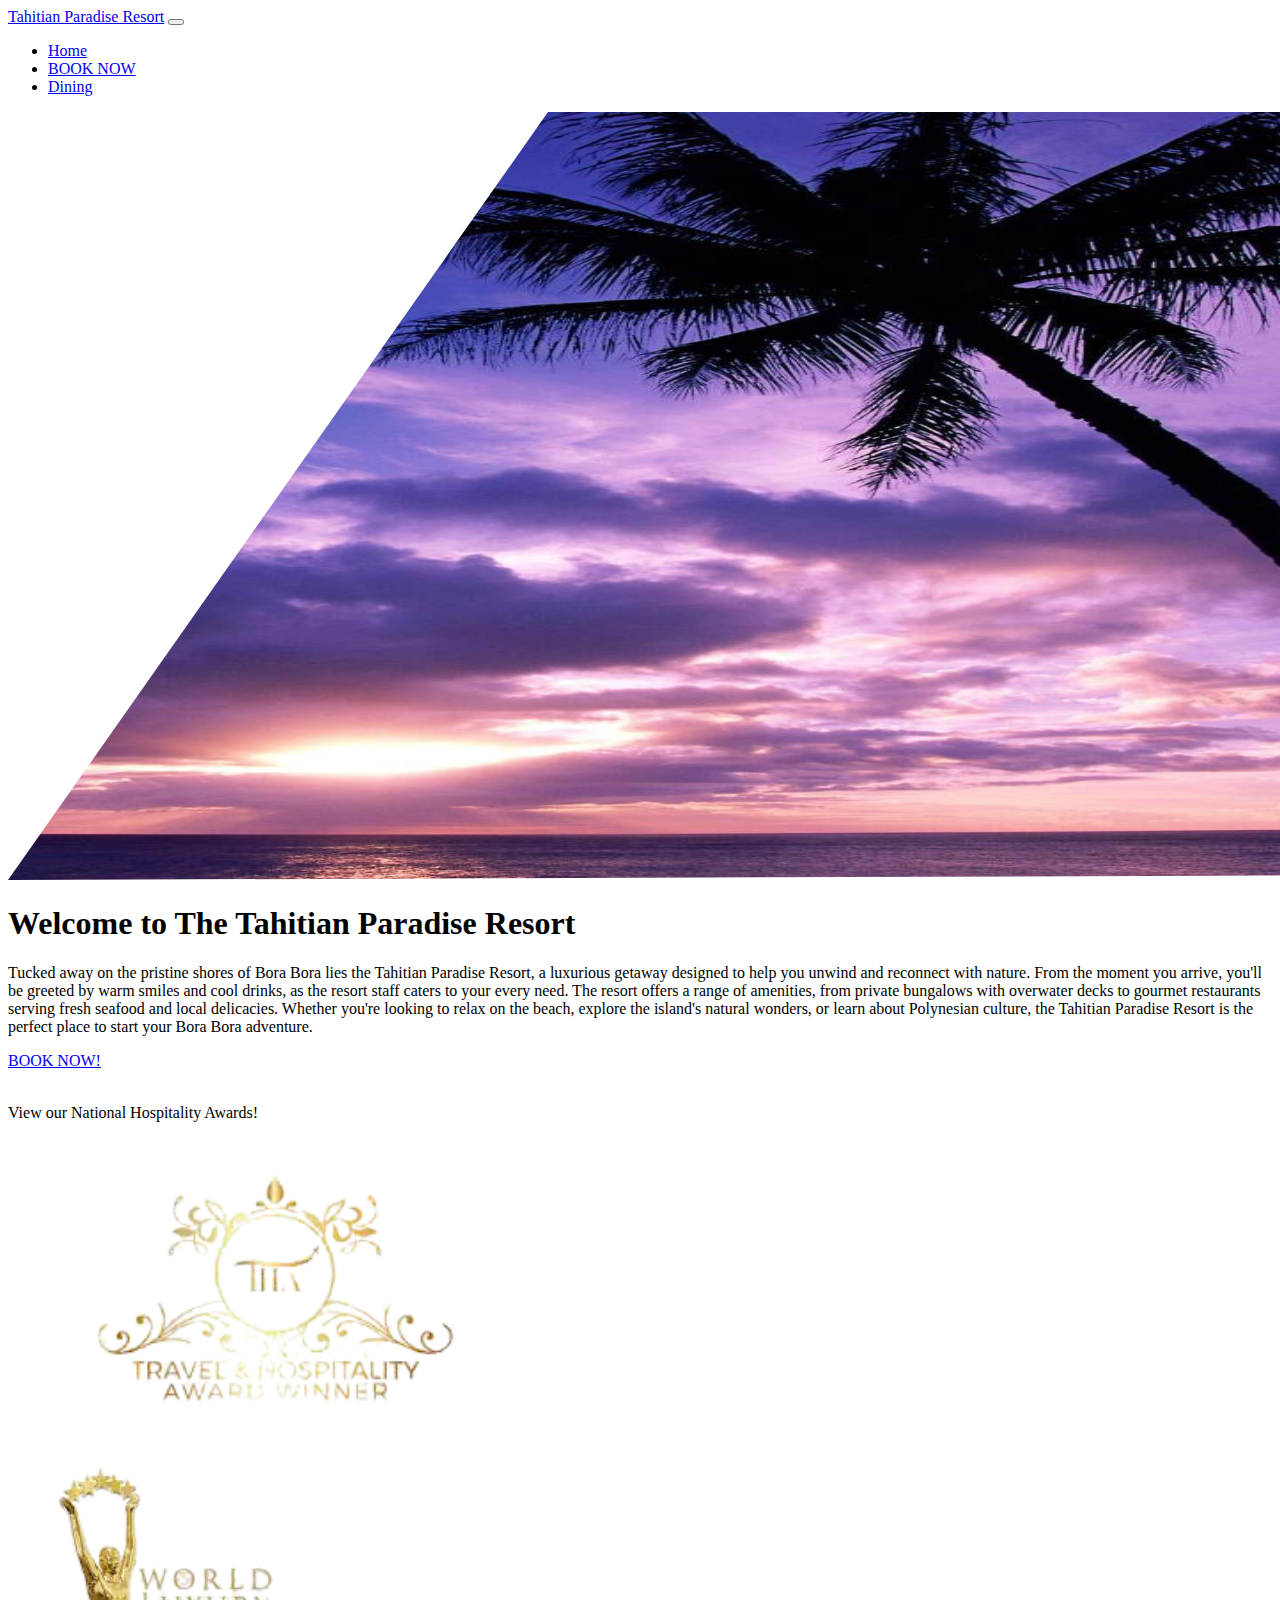
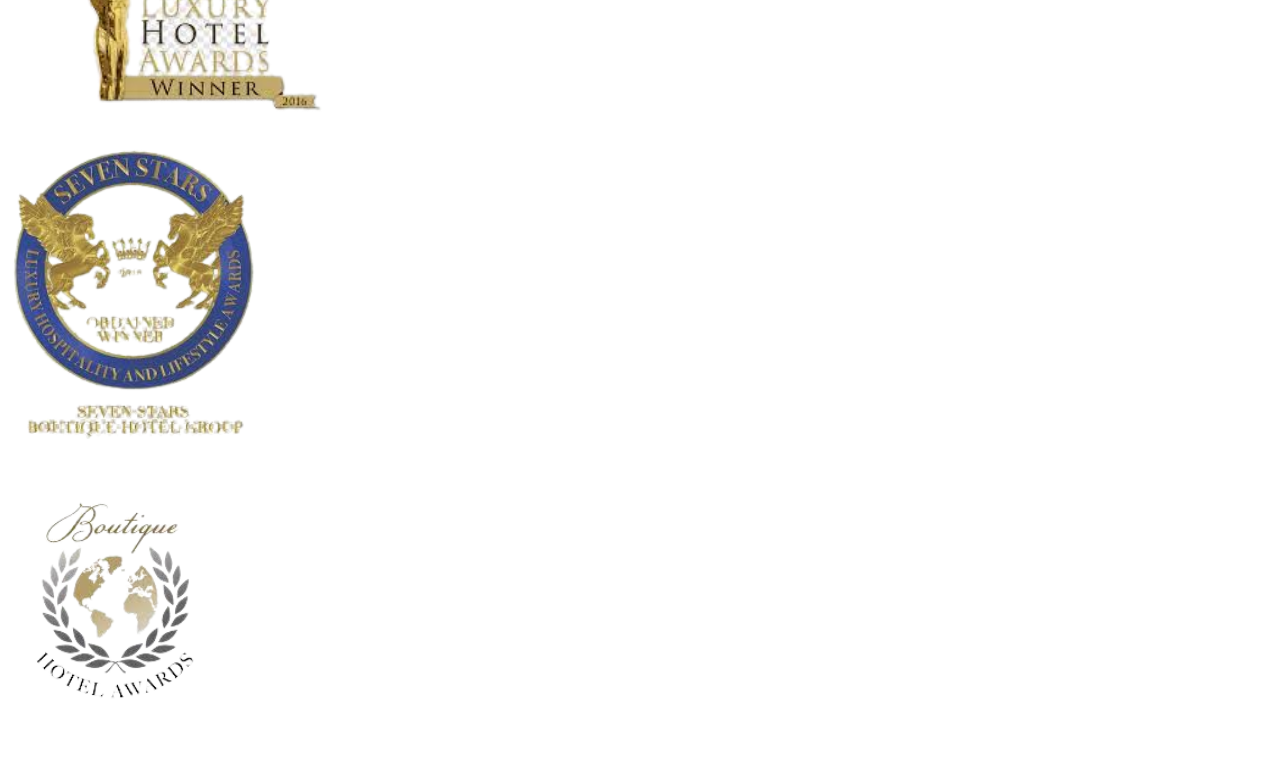
==== index.html @ 009a50f1 "init comit" ====
<!DOCTYPE html>
<html lang="en">
  <head>
    <meta charset="UTF-8" />
    <meta http-equiv="X-UA-Compatible" content="IE=edge" />
    <meta name="viewport" content="width=device-width, initial-scale=1.0" />
    <title>Vacation Resort</title>
    <link rel="stylesheet" href="styles/style.css" />
    <link
      href="https://cdn.jsdelivr.net/npm/bootstrap@5.3.0-alpha3/dist/css/bootstrap.min.css"
      rel="stylesheet"
      integrity="sha384-KK94CHFLLe+nY2dmCWGMq91rCGa5gtU4mk92HdvYe+M/SXH301p5ILy+dN9+nJOZ"
      crossorigin="anonymous"
    />
  </head>
  <body>
    <header>
      <nav class="navbar navbar-expand-lg navbar-light bg-light">
        <a class="navbar-brand" href="index.html">Tahitian Paradise Resort</a>
        <button
          class="navbar-toggler"
          type="button"
          data-toggle="collapse"
          data-target="#navbarText"
          aria-controls="navbarText"
          aria-expanded="false"
          aria-label="Toggle navigation"
        >
          <span class="navbar-toggler-icon"></span>
        </button>
        <div class="collapse navbar-collapse" id="navbarText">
          <ul class="navbar-nav mr-auto">
            <li class="nav-item active">
              <a class="nav-link active" href="index.html">Home</a>
            </li>
            <li class="nav-item">
              <a class="nav-link" href="booking.html">BOOK NOW</a>
            </li>
            <li class="nav-item">
              <a class="nav-link" href="dining.html">Dining</a>
            </li>
          </ul>
        </div>
      </nav>
    </header>

    <main class="container text-center my-5">
      <div id="container">
        <div class="overflow-hidden">
          <div class="container-fluid col-xxl-8">
            <div class="row flex-lg-nowrap align-items-center g-5">
              <div class="order-lg-1 w-100">
                <img
                  style="clip-path: polygon(25% 0%, 100% 0%, 100% 99%, 0% 100%)"
                  src="images/wallpaperflare.com_wallpaper.jpg"
                  class="d-block mx-lg-auto img-fluid"
                  alt="Photo by Milad Fakurian"
                  loading="lazy"
                  sizes="(max-width: 1080px) 100vw, 1080px"
                  width="2160"
                  height="768"
                />
              </div>
              <div class="col-lg-6 col-xl-5 text-center text-lg-start pt-lg-5 mt-xl-4">
                <div class="lc-block mb-4">
                  <div editable="rich">
                    <h1 class="fw-bold display-3">Welcome to The Tahitian Paradise Resort</h1>
                  </div>
                </div>

                <div class="lc-block mb-5">
                  <div editable="rich">
                    <p class="rfs-8">
                      Tucked away on the pristine shores of Bora Bora lies the Tahitian Paradise Resort, a luxurious
                      getaway designed to help you unwind and reconnect with nature. From the moment you arrive, you'll
                      be greeted by warm smiles and cool drinks, as the resort staff caters to your every need. The
                      resort offers a range of amenities, from private bungalows with overwater decks to gourmet
                      restaurants serving fresh seafood and local delicacies. Whether you're looking to relax on the
                      beach, explore the island's natural wonders, or learn about Polynesian culture, the Tahitian
                      Paradise Resort is the perfect place to start your Bora Bora adventure.
                    </p>
                  </div>
                </div>

                <div class="lc-block mb-6">
                  <a class="btn btn-primary px-4 me-md-2 btn-lg" href="booking.html" role="button">BOOK NOW!</a>
                </div>

                <div class="lc-block">
                  <br />
                  <div editable="rich">
                    <p class="fw-bold">View our National Hospitality Awards!</p>
                  </div>
                </div>
                <div class="row">
                  <div class="lc-block col-3">
                    <img
                      class="img-fluid wp-image-975"
                      src="images/travel-hospitality-award-removebg-preview.png"
                      width=""
                      height="300"
                      srcset=""
                      sizes=""
                      alt=""
                    />
                  </div>
                  <div class="lc-block col-3">
                    <img
                      class="img-fluid wp-image-977"
                      src="images\world-luxury-hotels-removebg-preview.png"
                      width=""
                      height="300"
                      srcset=""
                      sizes=""
                      alt=""
                    />
                  </div>
                  <div class="lc-block col-3">
                    <img
                      class="img-fluid wp-image-974"
                      src="images\seven-stars-award-removebg-preview.png"
                      width=""
                      height="300"
                      srcset=""
                      sizes=""
                      alt=""
                    />
                  </div>
                  <div class="lc-block col-3">
                    <img
                      class="img-fluid wp-image-967"
                      src="images\boutiqe-awards-removebg-preview.png"
                      width=""
                      height="300"
                      srcset=""
                      sizes=""
                      alt=""
                    />
                  </div>
                </div>
              </div>
            </div>
            <!-- /lc-block -->
          </div>
        </div>

        <!-- <p>
          Bora Bora is a small, stunning island located in the South Pacific, known for its crystal clear waters,
          colorful coral reefs, and luxurious resorts. With its turquoise lagoon and towering Mount Otemanu, it's no
          wonder that Bora Bora is often considered one of the most beautiful islands in the world. The island is also
          known for its rich Polynesian culture, with traditional music, dance, and crafts still thriving in local
          villages.
        </p>
        <hr />
        <p>
          Tucked away on the pristine shores of Bora Bora lies the Tahitian Paradise Resort, a luxurious getaway
          designed to help you unwind and reconnect with nature. From the moment you arrive, you'll be greeted by warm
          smiles and cool drinks, as the resort staff caters to your every need. The resort offers a range of amenities,
          from private bungalows with overwater decks to gourmet restaurants serving fresh seafood and local delicacies.
          Whether you're looking to relax on the beach, explore the island's natural wonders, or learn about Polynesian
          culture, the Tahitian Paradise Resort is the perfect place to start your Bora Bora adventure.
        </p> -->
      </div>
    </main>
    <footer></footer>
    <script
      src="https://cdn.jsdelivr.net/npm/bootstrap@5.3.0-alpha3/dist/js/bootstrap.bundle.min.js"
      integrity="sha384-ENjdO4Dr2bkBIFxQpeoTz1HIcje39Wm4jDKdf19U8gI4ddQ3GYNS7NTKfAdVQSZe"
      crossorigin="anonymous"
    ></script>

    <script src="scripts/main.js"></script>
  </body>
</html>
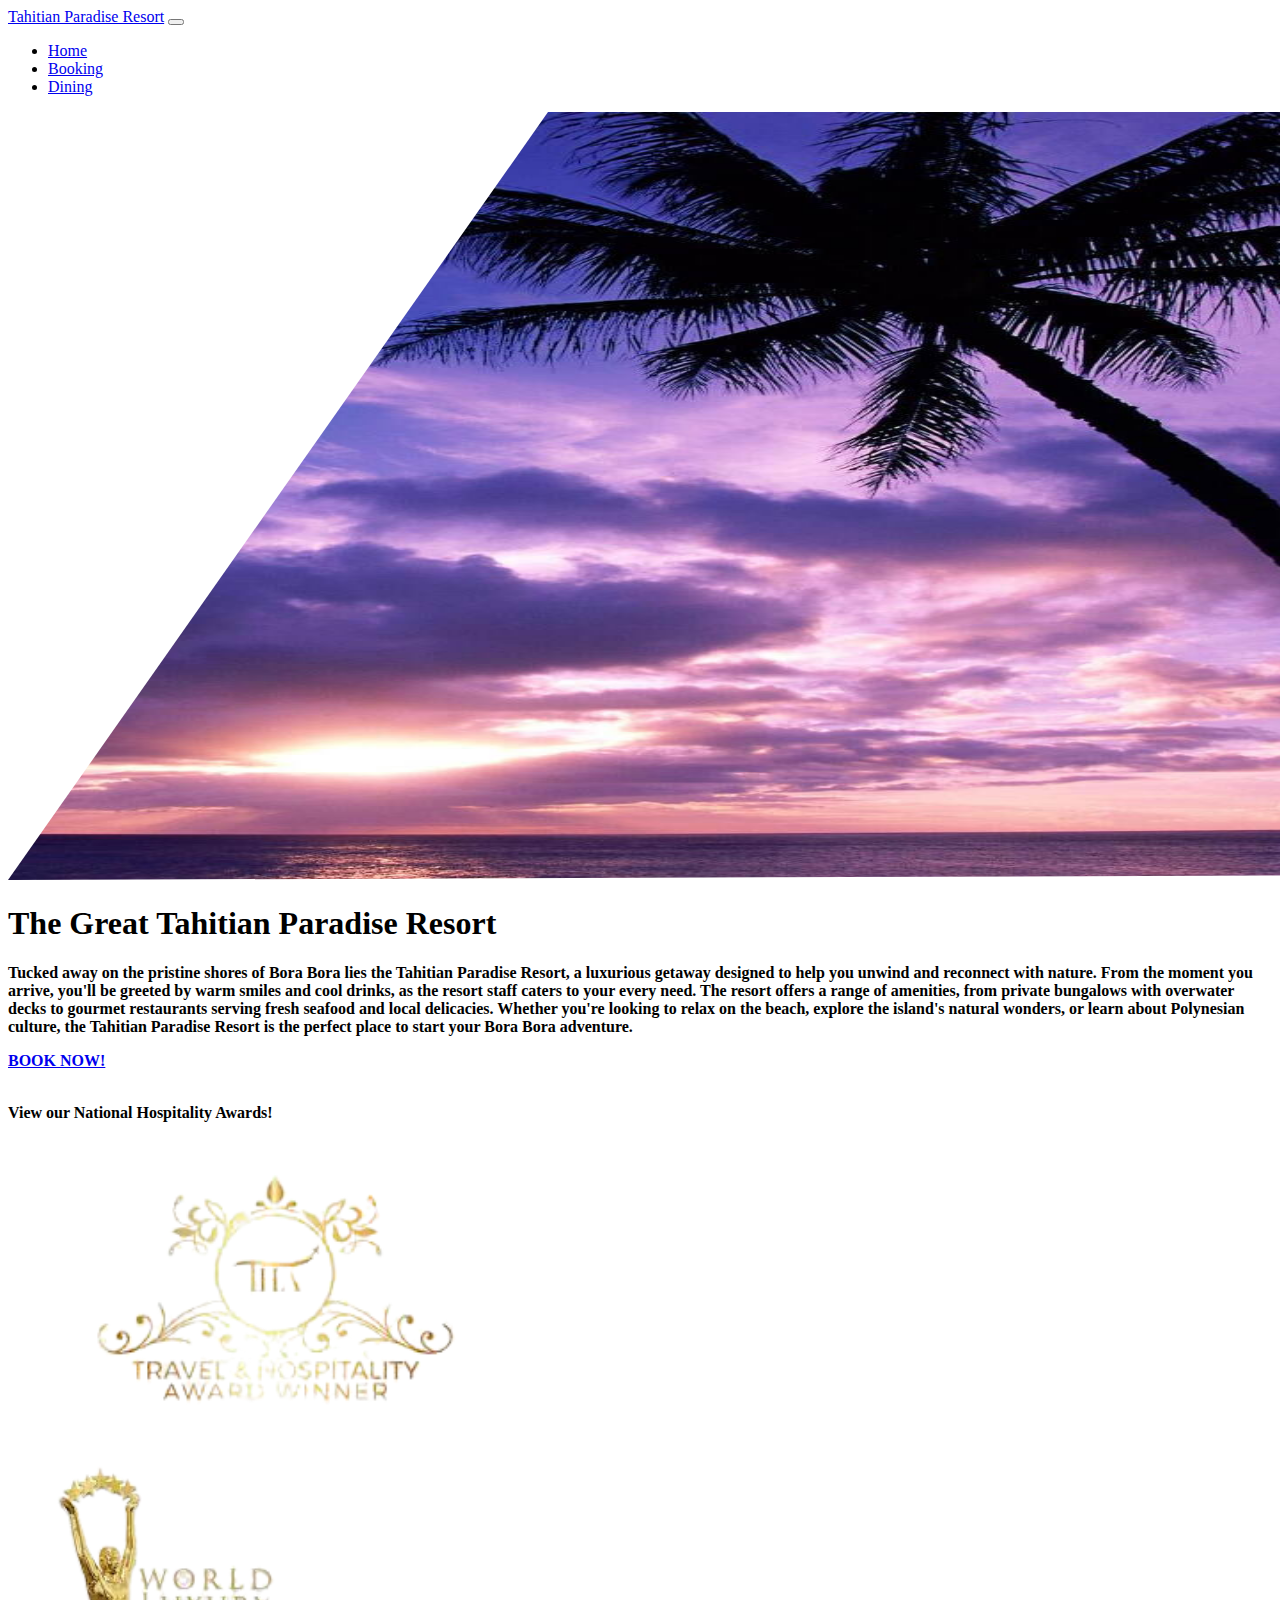
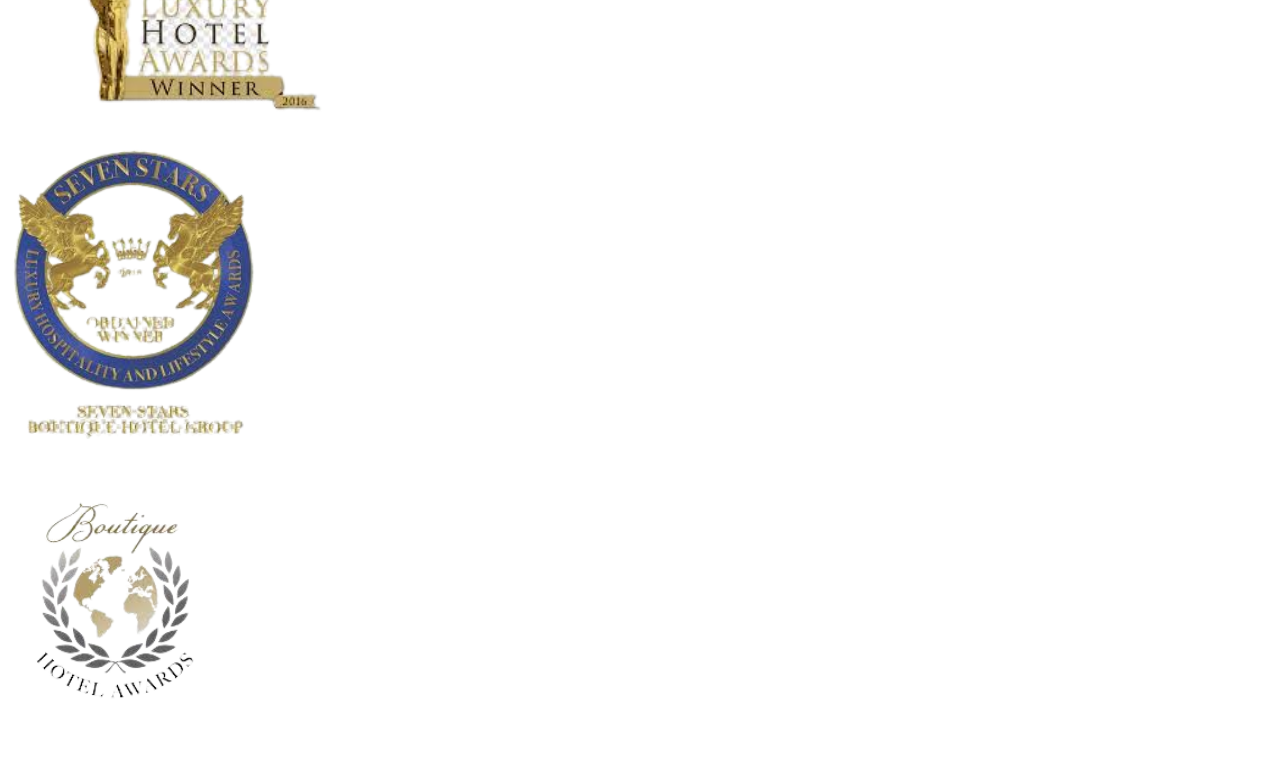
==== commit b29a5ade: "EOD 5/5" ====
--- a/index.html
+++ b/index.html
@@ -34,7 +34,7 @@
               <a class="nav-link active" href="index.html">Home</a>
             </li>
             <li class="nav-item">
-              <a class="nav-link" href="booking.html">BOOK NOW</a>
+              <a class="nav-link" href="booking.html">Booking</a>
             </li>
             <li class="nav-item">
               <a class="nav-link" href="dining.html">Dining</a>
@@ -44,7 +44,7 @@
       </nav>
     </header>
 
-    <main class="container text-center my-5">
+    <main class="container text-center my-5" style="font-weight: bold">
       <div id="container">
         <div class="overflow-hidden">
           <div class="container-fluid col-xxl-8">
@@ -64,7 +64,7 @@
               <div class="col-lg-6 col-xl-5 text-center text-lg-start pt-lg-5 mt-xl-4">
                 <div class="lc-block mb-4">
                   <div editable="rich">
-                    <h1 class="fw-bold display-3">Welcome to The Tahitian Paradise Resort</h1>
+                    <h1 class="fw-bold display-3">The Great Tahitian Paradise Resort</h1>
                   </div>
                 </div>
 
@@ -140,26 +140,8 @@
                 </div>
               </div>
             </div>
-            <!-- /lc-block -->
           </div>
         </div>
-
-        <!-- <p>
-          Bora Bora is a small, stunning island located in the South Pacific, known for its crystal clear waters,
-          colorful coral reefs, and luxurious resorts. With its turquoise lagoon and towering Mount Otemanu, it's no
-          wonder that Bora Bora is often considered one of the most beautiful islands in the world. The island is also
-          known for its rich Polynesian culture, with traditional music, dance, and crafts still thriving in local
-          villages.
-        </p>
-        <hr />
-        <p>
-          Tucked away on the pristine shores of Bora Bora lies the Tahitian Paradise Resort, a luxurious getaway
-          designed to help you unwind and reconnect with nature. From the moment you arrive, you'll be greeted by warm
-          smiles and cool drinks, as the resort staff caters to your every need. The resort offers a range of amenities,
-          from private bungalows with overwater decks to gourmet restaurants serving fresh seafood and local delicacies.
-          Whether you're looking to relax on the beach, explore the island's natural wonders, or learn about Polynesian
-          culture, the Tahitian Paradise Resort is the perfect place to start your Bora Bora adventure.
-        </p> -->
       </div>
     </main>
     <footer></footer>
